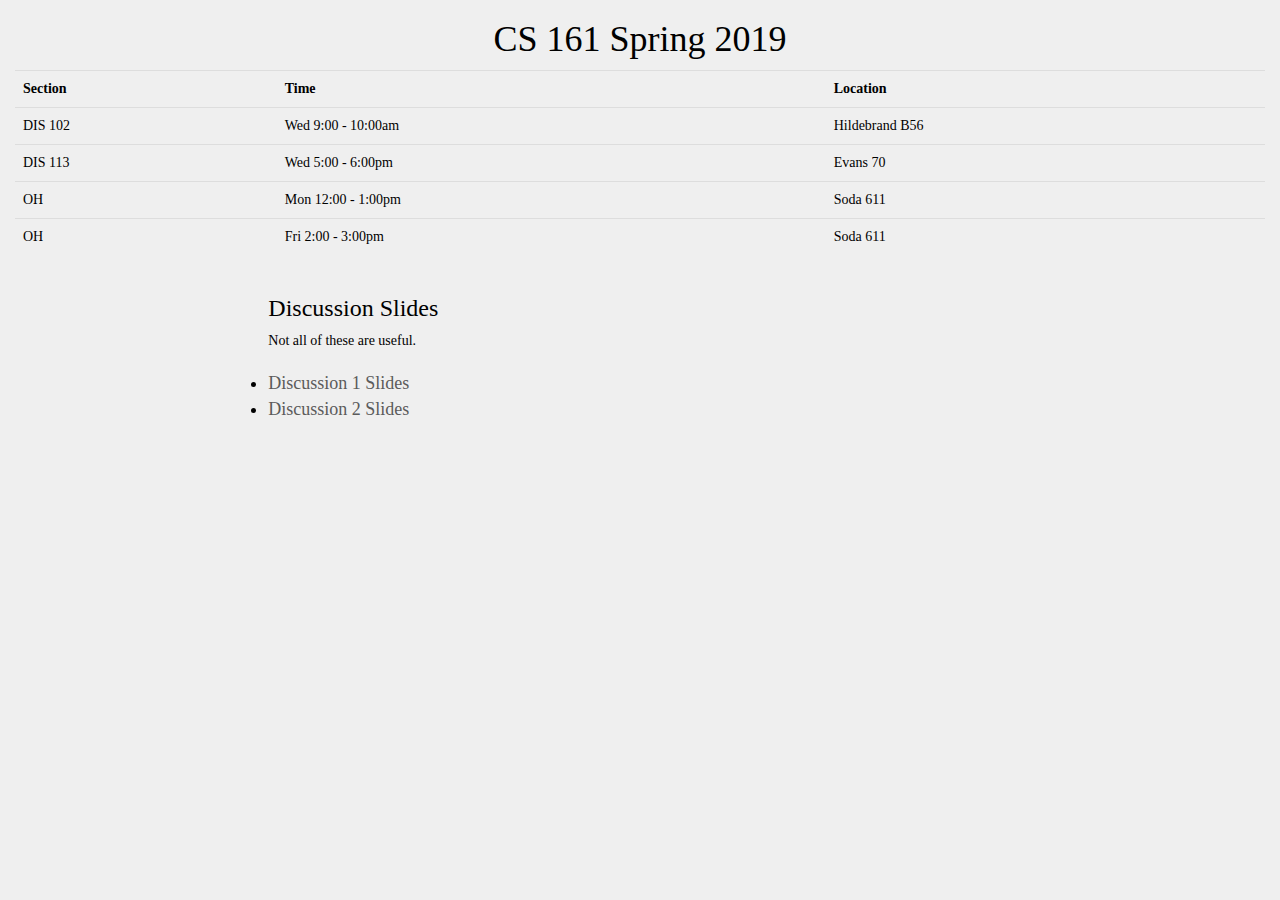
==== cs161-sp19/index.html @ 6fc258c7 "Merge branch 'dev'" ====
<!DOCTYPE html>
<html lang="en">

    <head>

        <title>CS 161 Spring 2019</title>

        <meta charset="utf-8">
        <meta name="viewport" content="width=device-width, initial-scale=1">

        <!-- jQuery -->
        <script src="https://code.jquery.com/jquery-3.2.1.js" integrity="sha256-DZAnKJ/6XZ9si04Hgrsxu/8s717jcIzLy3oi35EouyE=" crossorigin="anonymous"></script>

        <!-- Latest compiled and minified CSS -->
        <link rel="stylesheet" href="https://maxcdn.bootstrapcdn.com/bootstrap/3.3.7/css/bootstrap.min.css" integrity="sha384-BVYiiSIFeK1dGmJRAkycuHAHRg32OmUcww7on3RYdg4Va+PmSTsz/K68vbdEjh4u" crossorigin="anonymous">

        <!-- Optional theme -->
        <!--        <link rel="stylesheet" href="https://maxcdn.bootstrapcdn.com/bootstrap/3.3.7/css/bootstrap-theme.min.css" integrity="sha384-rHyoN1iRsVXV4nD0JutlnGaslCJuC7uwjduW9SVrLvRYooPp2bWYgmgJQIXwl/Sp" crossorigin="anonymous">-->

        <!-- Latest compiled and minified JavaScript -->
        <script src="https://maxcdn.bootstrapcdn.com/bootstrap/3.3.7/js/bootstrap.min.js" integrity="sha384-Tc5IQib027qvyjSMfHjOMaLkfuWVxZxUPnCJA7l2mCWNIpG9mGCD8wGNIcPD7Txa" crossorigin="anonymous"></script>

        <link rel="stylesheet" type="text/css" href="../css/styles.css">
        <link rel="stylesheet" type="text/css" href="../css/navbar.css">
        <link rel="stylesheet" type="text/css" href="cs161-sp19.css">

        <script>
            $(function(){
                $("#navbar_space").load("../navbar.html");
            });
        </script>

    </head>


    <body>

        <div id="navbar_space"></div>

        <div class="container-fluid">

            <div class="main row">

                <div class="col-md-12">

                    <center><h1>CS 161 Spring 2019</h1></center>

                    <center>
                        <table id="sections" class="table table-responsive">
                            <tr>
                                <th>Section</th>
                                <th>Time</th>
                                <th>Location</th>
                            </tr>
                            <tr>
                                <td>DIS 102</td>
                                <td>Wed 9:00 - 10:00am</td>
                                <td>Hildebrand B56</td>
                            </tr>
                            <tr>
                                <td>DIS 113</td>
                                <td>Wed 5:00 - 6:00pm</td>
                                <td>Evans 70</td>
                            </tr>
                            <tr>
                                <td>OH</td>
                                <td>Mon 12:00 - 1:00pm</td>
                                <td>Soda 611</td>
                            </tr>
                            <tr>
                                <td>OH</td>
                                <td>Fri 2:00 - 3:00pm</td>
                                <td>Soda 611</td>
                            </tr>
                        </table>
                    </center>
                </div>

                <div class="col-md-2"></div>

                <div id="discussion_slides" class="col-md-8">
                    <ul>
                        <h3>Discussion Slides</h3>
                        Not all of these are useful.
                        <br><br>
                        <li><a href="https://docs.google.com/presentation/d/1WSDAPcBpai79u72iBGkES3i6F5AvXZLLbcINGbUMn2s/edit?usp=sharing">Discussion 1 Slides</a></li>
                        <li><a href="https://docs.google.com/presentation/d/14yMlq7sQKyfpyaEp4h3ueKe1or03T2f0DDjGRSw8Crk/edit?usp=sharing">Discussion 2 Slides</a></li>
                    </ul>
                </div>

                <div class="col-md-2"></div>

            </div>

        </div>

    </body>

</html>
---- css/styles.css ----
html {
    height: 100%;
}

body {
    background-color: #EFEFEF;
    color: black;
    font-family: Verdana;
    font-size: 14px;
    height: 100%;
}

hr, hr.default {
    border-color: black;
}

hr.inverse {
    border-color: #EFEFEF;
}

.default {
    background-color: #EFEFEF;
    color: black;
    font-family: Verdana;
    font-size: 14px;
    height: 100%;
}

.inverse {
    background-color: #2E4F84;
    color: white;
    font-family: Verdana;
    font-size: 14px;
    height: 100%;
}

a:link {
    color: #5B5B5B;
    text-decoration: none;
}

a:visited {
    color: #5B5B5B;
    text-decoration: none;
}

a:hover {
    color: #767676;
    text-decoration: none;
}

a:active {
    color: #767676;
    text-decoration: none;
}

.container-fluid {
    height: 100%;
}

li {
    font-size: 18px;
}

.img_overlay {
    position: absolute;
    top: 0;
    left: 0;
    width: 100%;
    height: 100%;
    opacity: 0;
    background-color: #000000;
}

.img_overlay:hover {
    opacity: 0.5;
}
---- css/navbar.css ----
.navbar {
    padding-top: 5px;
    padding-bottom: 5px;
    font-size:18px;
    border: 0;
    border-radius: 0;
    margin-bottom: 0;
}

.navbar-inverse {
    background-color: black !important;
}

.navbar a {
    color: white;
}

.navbar-header a {
    color: white !important;
}

.navbar-header a:hover {
    color: #DDDDDD !important;
}

.navbar-nav li a {
    color: white !important;
}

.navbar-nav li a:hover {
    color: #DDDDDD !important;
}

.navbar-nav > .active > a,
.navbar-nav > .active > a:hover,
.navbar-nav > .active > a:focus {
    background-color: #383838 !important;
    color: #E4E4E4 !important;
}
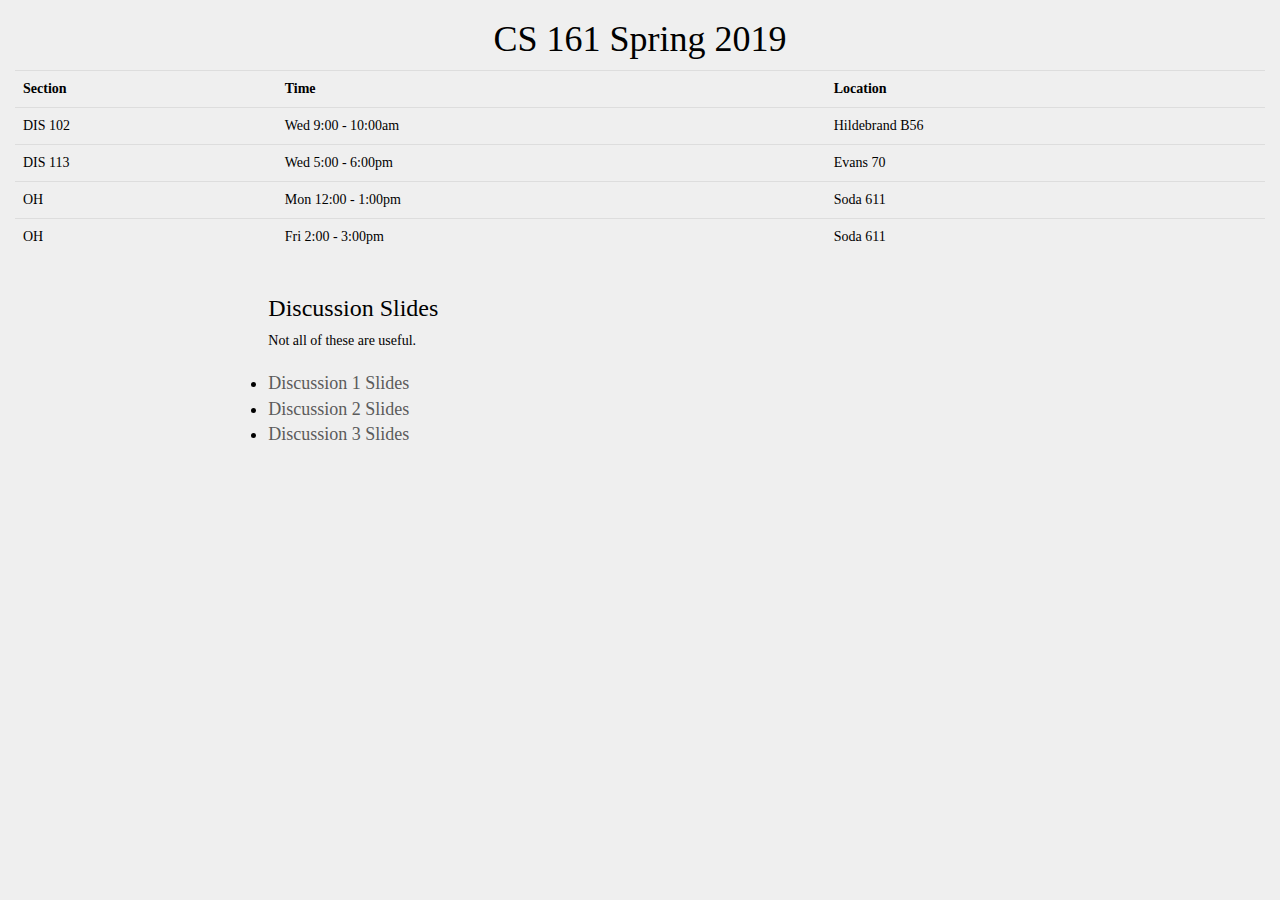
==== commit 012e88bd: "Added discussion 3 slides" ====
--- a/cs161-sp19/index.html
+++ b/cs161-sp19/index.html
@@ -85,6 +85,7 @@
                         <br><br>
                         <li><a href="https://docs.google.com/presentation/d/1WSDAPcBpai79u72iBGkES3i6F5AvXZLLbcINGbUMn2s/edit?usp=sharing">Discussion 1 Slides</a></li>
                         <li><a href="https://docs.google.com/presentation/d/14yMlq7sQKyfpyaEp4h3ueKe1or03T2f0DDjGRSw8Crk/edit?usp=sharing">Discussion 2 Slides</a></li>
+                        <li><a href="https://docs.google.com/presentation/d/1BZj1tPr1ojuQKQgJZqHPx6tpA1DupGjEcVgNYnLnIV4/edit?usp=sharing">Discussion 3 Slides</a></li>
                     </ul>
                 </div>
 
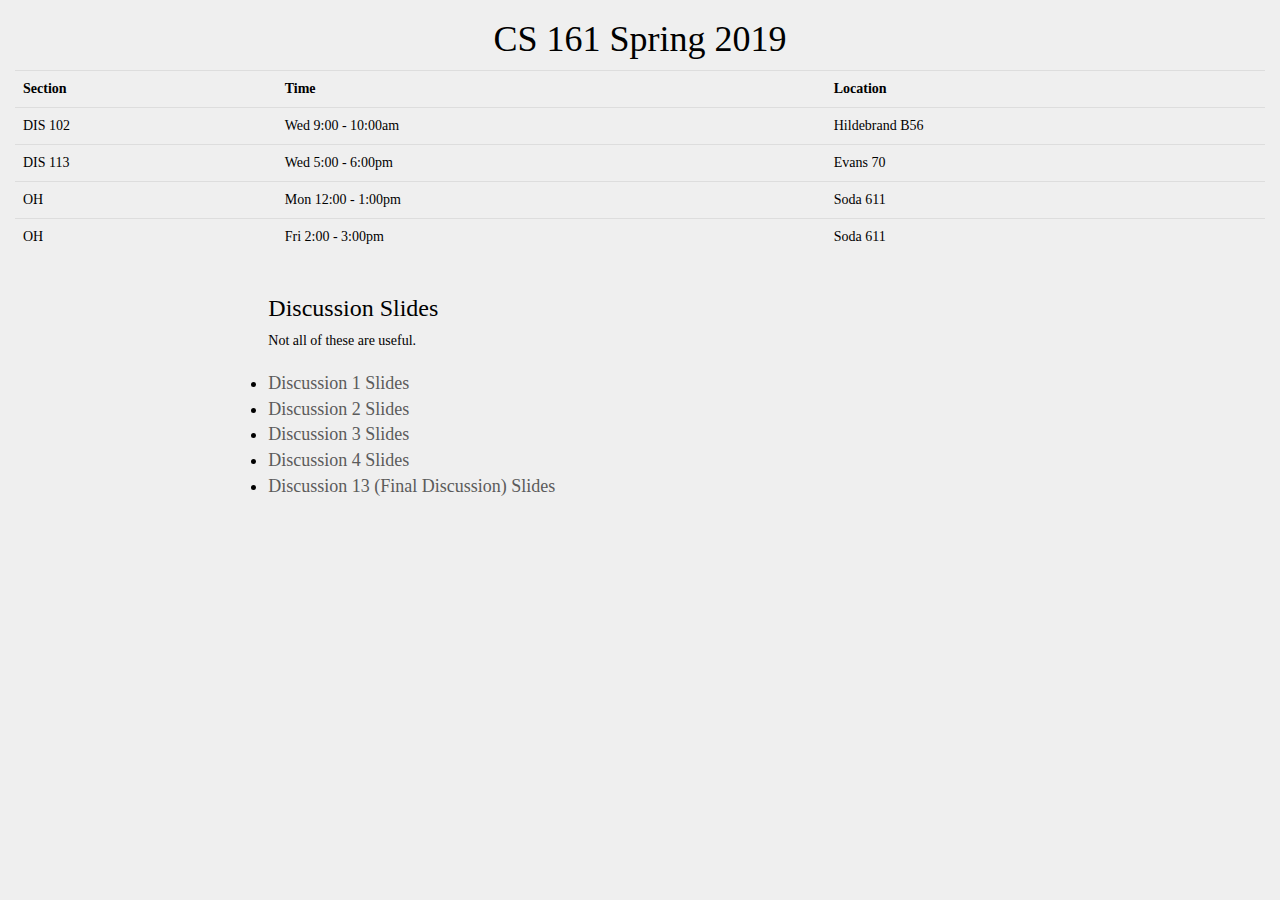
==== commit 2d6e9d74: "Added final discussion slides" ====
--- a/cs161-sp19/index.html
+++ b/cs161-sp19/index.html
@@ -86,6 +86,8 @@
                         <li><a href="https://docs.google.com/presentation/d/1WSDAPcBpai79u72iBGkES3i6F5AvXZLLbcINGbUMn2s/edit?usp=sharing">Discussion 1 Slides</a></li>
                         <li><a href="https://docs.google.com/presentation/d/14yMlq7sQKyfpyaEp4h3ueKe1or03T2f0DDjGRSw8Crk/edit?usp=sharing">Discussion 2 Slides</a></li>
                         <li><a href="https://docs.google.com/presentation/d/1BZj1tPr1ojuQKQgJZqHPx6tpA1DupGjEcVgNYnLnIV4/edit?usp=sharing">Discussion 3 Slides</a></li>
+                        <li><a href="https://docs.google.com/presentation/d/1RTcCyzRd6pKD_1wcBdH8SyUQV_yHm4Sq7LhsYMvpDPs/edit?usp=sharing">Discussion 4 Slides</a></li>
+                        <li><a href="https://docs.google.com/presentation/d/1yO73_i7OBOl6JV11lzxgZt58lTntjLZ5hm1MtHDOY50/edit?usp=sharing">Discussion 13 (Final Discussion) Slides</a></li>
                     </ul>
                 </div>
 
